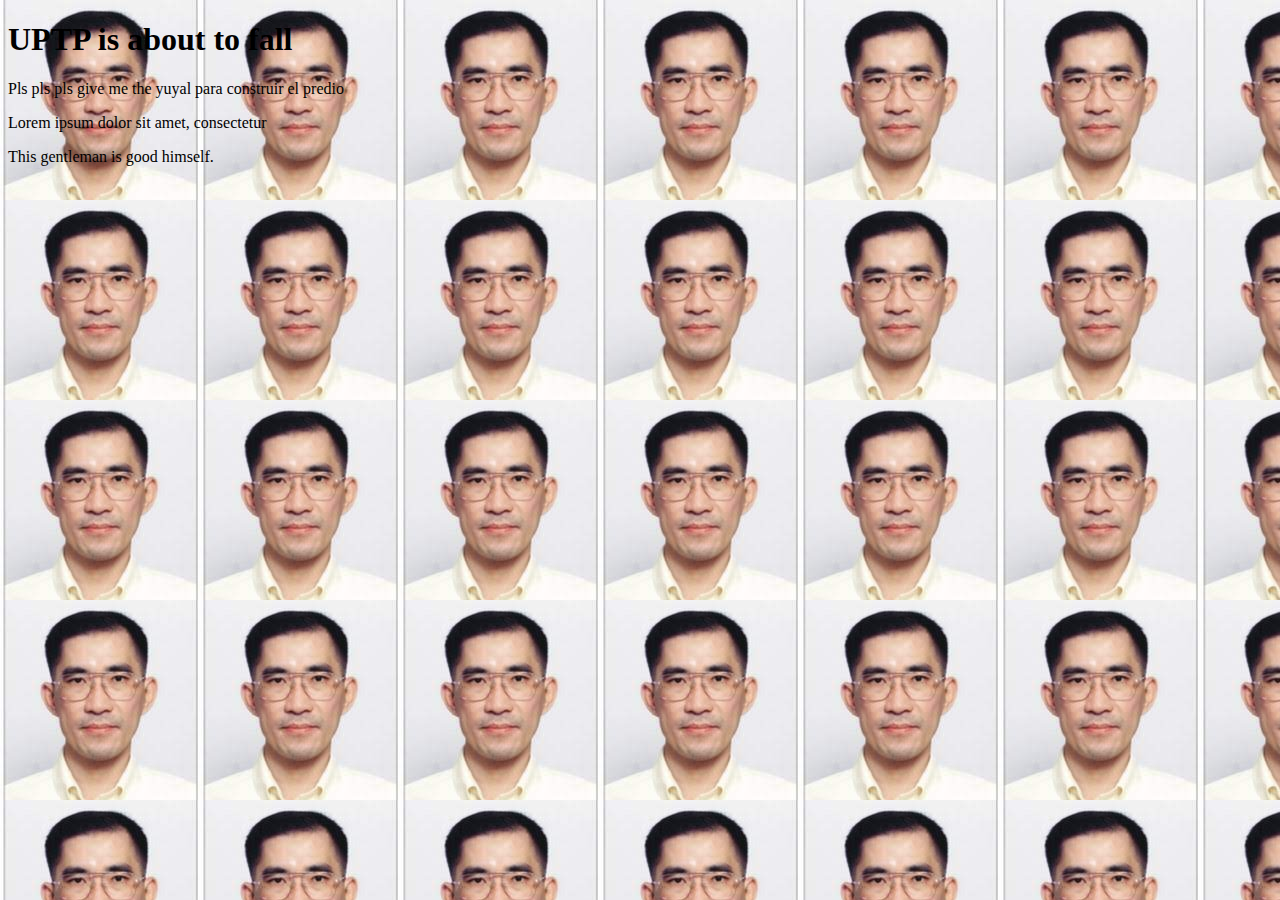
==== index.html @ 1a2c5392 "Now we praise Prof. Yang" ====
<!DOCTYPE html>
<html lang="en">
<head>
    <meta charset="UTF-8">
    <meta http-equiv="X-UA-Compatible" content="IE=edge">
    <meta name="viewport" content="width=device-width, initial-scale=1.0">
    <title>Document</title>
    
    <style>
        body {
        background-image: url("profyang.jfif");
        }
    </style>
</head>
<body>
    <h1>UPTP is about to fall</h1>
    <p>Pls pls pls give me the yuyal para construir el predio</p>
    <p>Lorem ipsum dolor sit amet, consectetur</p>
    <p>This gentleman is good himself.</p>
</body>
</html>
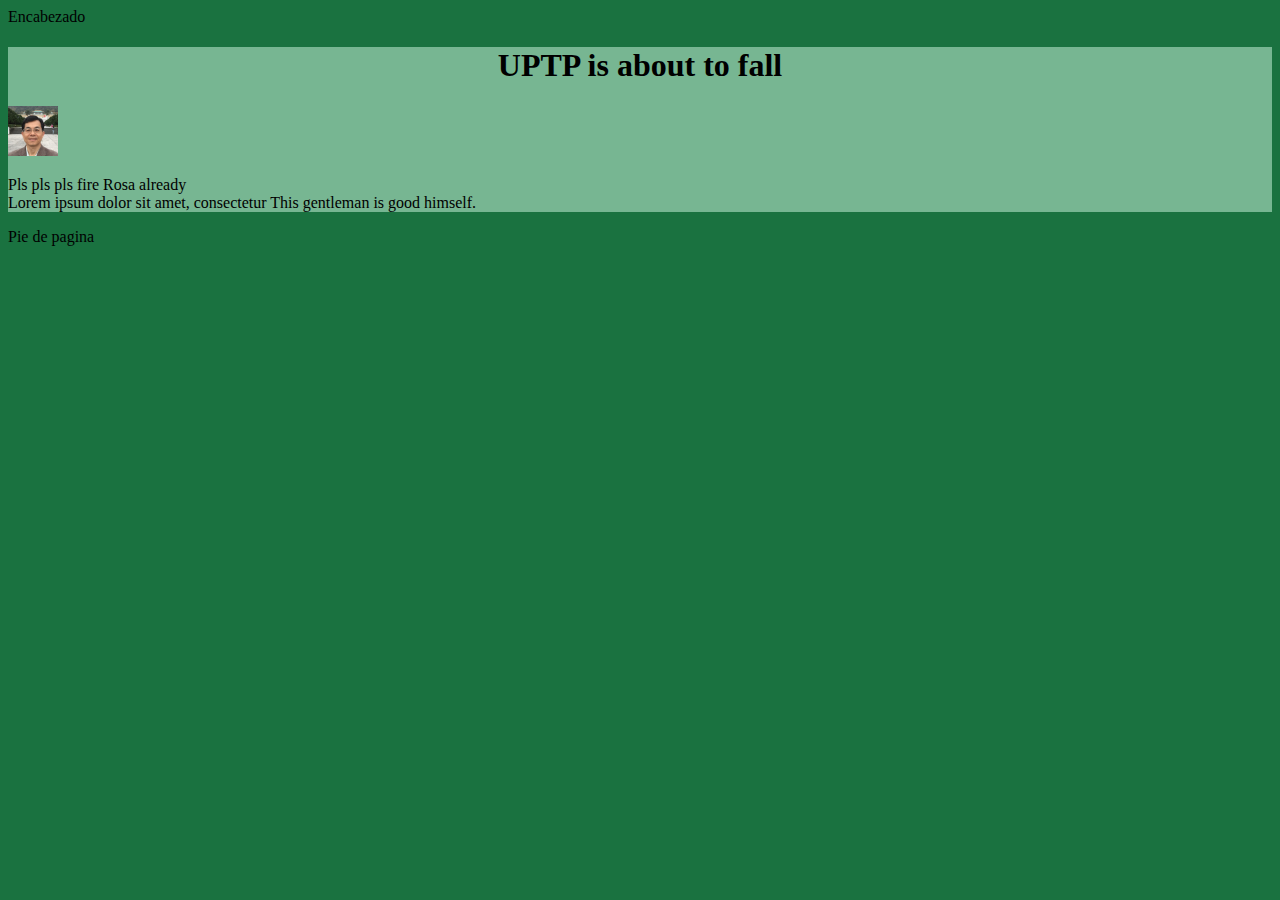
==== commit 14525a80: "Added css file." ====
--- a/index.html
+++ b/index.html
@@ -4,18 +4,25 @@
     <meta charset="UTF-8">
     <meta http-equiv="X-UA-Compatible" content="IE=edge">
     <meta name="viewport" content="width=device-width, initial-scale=1.0">
-    <title>Document</title>
+    <title>ZoomerSan</title>
     
-    <style>
-        body {
-        background-image: url("profyang.jfif");
-        }
-    </style>
+    <!-- Import css file from css folder.. -->
+    <link rel="stylesheet" href="css/main.css">
 </head>
 <body>
-    <h1>UPTP is about to fall</h1>
-    <p>Pls pls pls give me the yuyal para construir el predio</p>
-    <p>Lorem ipsum dolor sit amet, consectetur</p>
-    <p>This gentleman is good himself.</p>
+    <header>Encabezado</header>
+    <section>
+        <div class="navLeft"></div>
+        <div class="navCenter">
+            <h1 class="uptptitle">UPTP is about to fall</h1>            
+            <img src="chiu.jpg" alt="Laoshi" width="50" height="50">
+            <p>Pls pls pls fire Rosa already <br>
+            Lorem ipsum dolor sit amet, consectetur
+            This gentleman is good himself.</p>
+
+        </div>
+        <aside class="navRight"></aside>
+    </section>
+    <footer>Pie de pagina</footer>
 </body>
 </html>--- a/css/main.css
+++ b/css/main.css
@@ -0,0 +1,18 @@
+* {
+    box-sizing: border-box;
+  }
+
+body {
+    background-color: #1a7240;
+}
+
+.uptptitle{
+    text-align: center;
+}
+
+.navCenter{
+    /*float:right;*/
+    /*width: 90%;*/
+    background-color: #77b692;
+    display: block;
+  }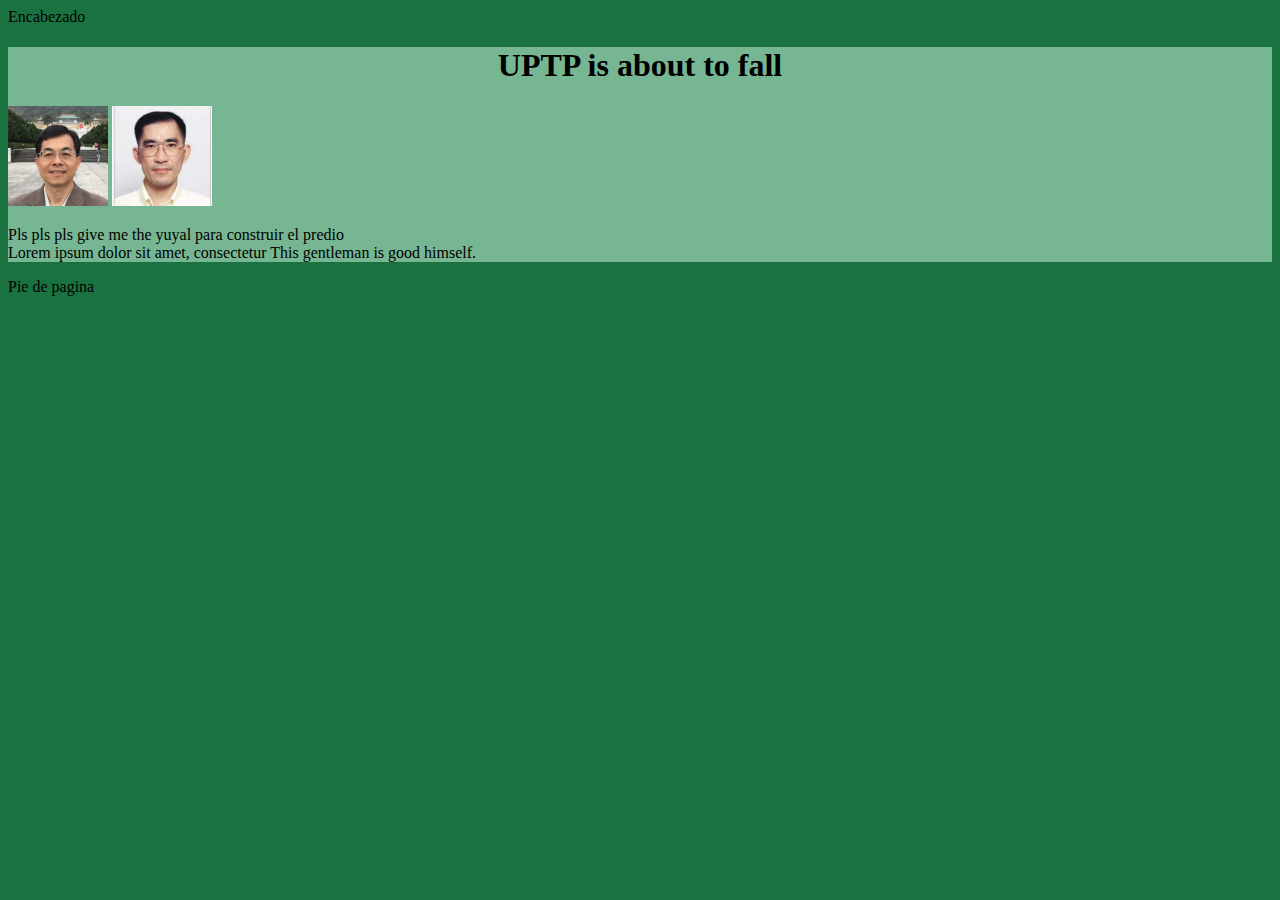
==== commit a2745359: "Merge branch 'main' of https://github.com/onelazyprogrammer/webpage_test into main" ====
--- a/index.html
+++ b/index.html
@@ -8,6 +8,11 @@
     
     <!-- Import css file from css folder.. -->
     <link rel="stylesheet" href="css/main.css">
+      <style>
+        body {
+        /*background-image: url("profyang.jfif");*/
+        }
+    </style>
 </head>
 <body>
     <header>Encabezado</header>
@@ -15,8 +20,9 @@
         <div class="navLeft"></div>
         <div class="navCenter">
             <h1 class="uptptitle">UPTP is about to fall</h1>            
-            <img src="chiu.jpg" alt="Laoshi" width="50" height="50">
-            <p>Pls pls pls fire Rosa already <br>
+            <img src="chiu.jpg" alt="Laoshi" width="100" height="100">
+            <img src="profyang.jfif" alt="Profyang" width="100" height="100">
+            <p>Pls pls pls give me the yuyal para construir el predio<br>
             Lorem ipsum dolor sit amet, consectetur
             This gentleman is good himself.</p>
 
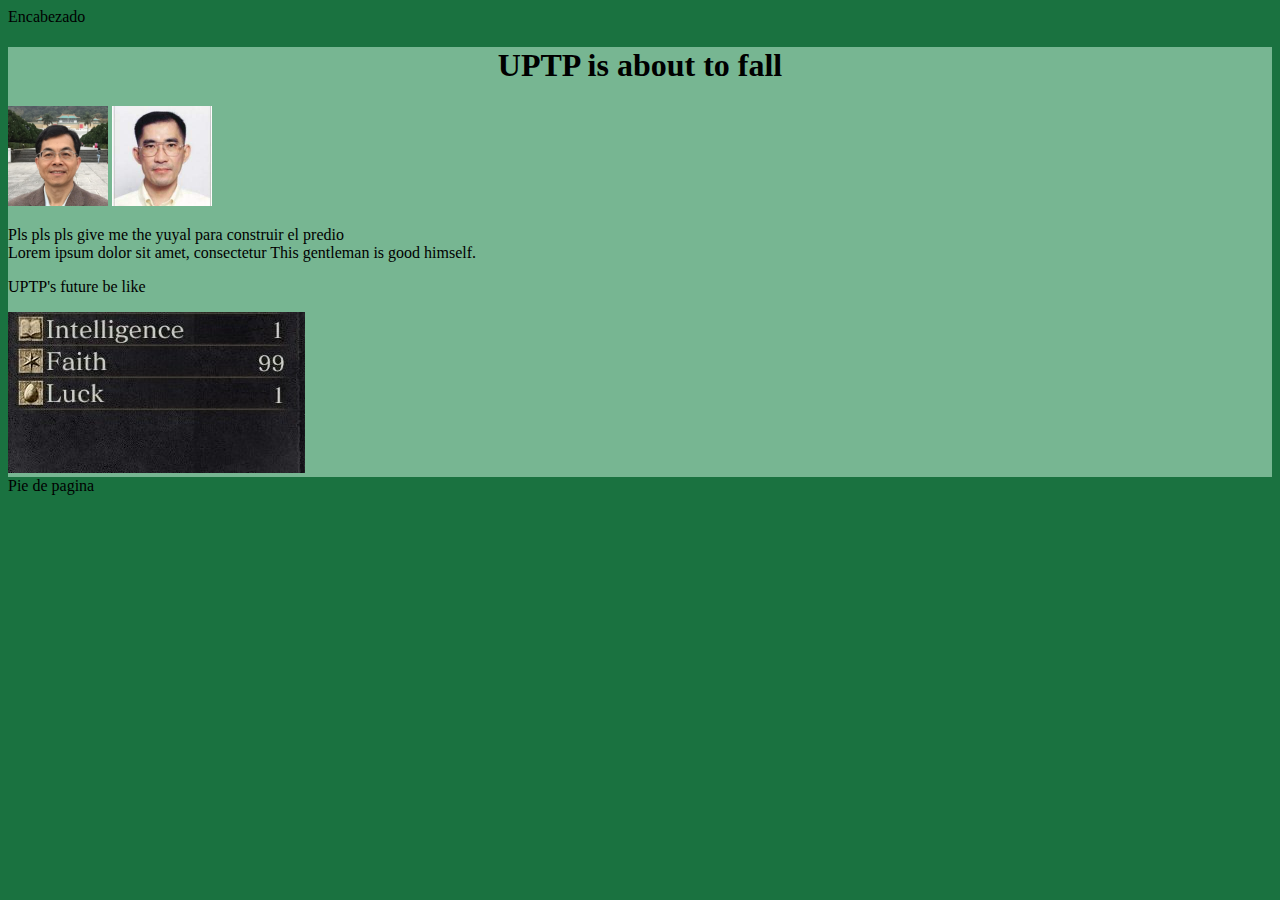
==== commit 7d35150b: "Added a meme." ====
--- a/index.html
+++ b/index.html
@@ -25,6 +25,8 @@
             <p>Pls pls pls give me the yuyal para construir el predio<br>
             Lorem ipsum dolor sit amet, consectetur
             This gentleman is good himself.</p>
+            <p>UPTP's future be like</p>
+            <img src="FGgCe5CXMAc3vfb.jpg">
 
         </div>
         <aside class="navRight"></aside>
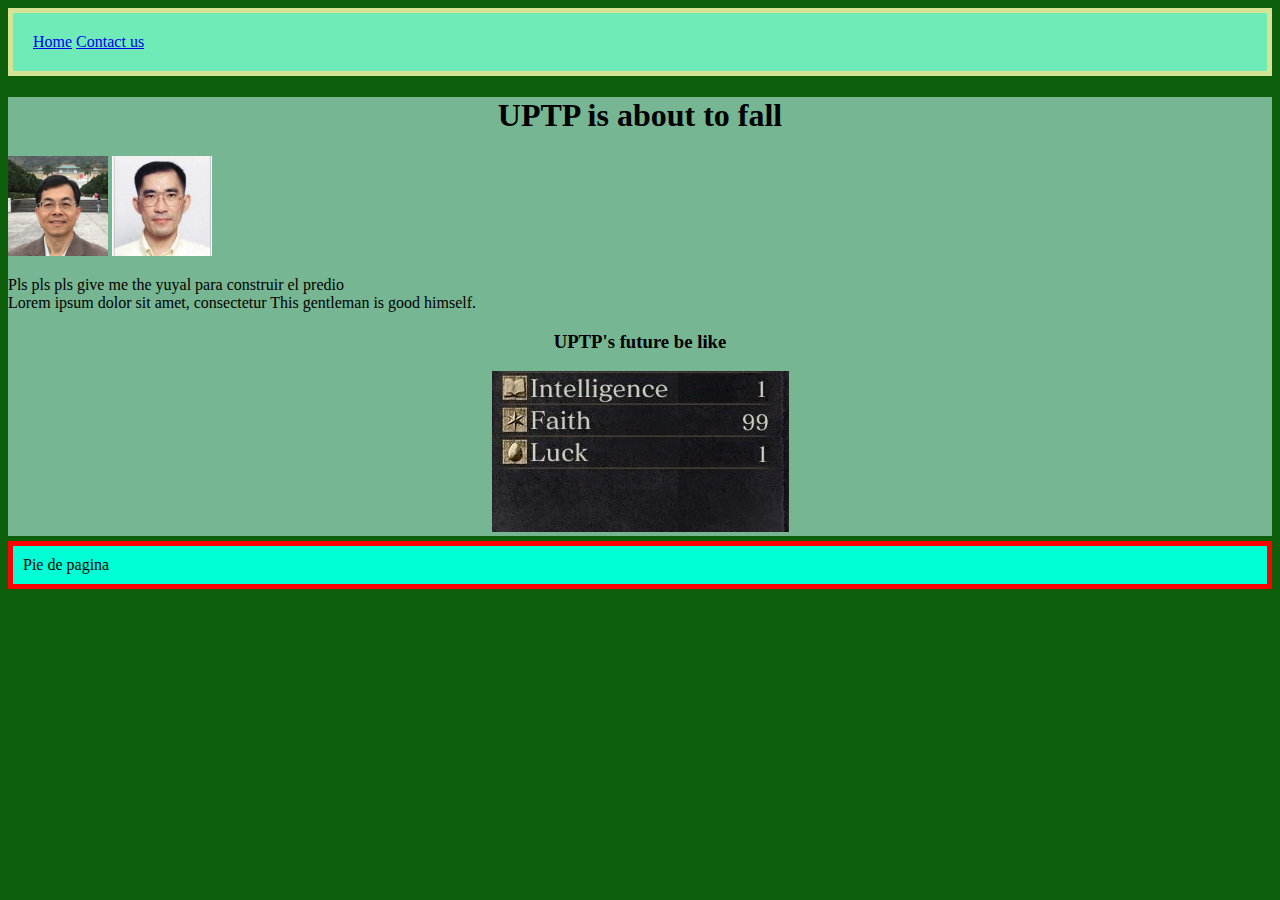
==== commit 79687210: "added som divs, header, footer, css." ====
--- a/index.html
+++ b/index.html
@@ -4,30 +4,35 @@
     <meta charset="UTF-8">
     <meta http-equiv="X-UA-Compatible" content="IE=edge">
     <meta name="viewport" content="width=device-width, initial-scale=1.0">
+
     <title>ZoomerSan</title>
     
     <!-- Import css file from css folder.. -->
     <link rel="stylesheet" href="css/main.css">
-      <style>
-        body {
-        /*background-image: url("profyang.jfif");*/
-        }
-    </style>
 </head>
 <body>
-    <header>Encabezado</header>
+    <header>
+       <div class="contenedorEnlaces">
+            <div class="enlaces">
+                <a href="index.html">Home</a>
+                <a href="index.html">Contact us</a>
+            </div>
+        </div> 
+    </header>
+
     <section>
         <div class="navLeft"></div>
         <div class="navCenter">
             <h1 class="uptptitle">UPTP is about to fall</h1>            
-            <img src="chiu.jpg" alt="Laoshi" width="100" height="100">
-            <img src="profyang.jfif" alt="Profyang" width="100" height="100">
+            <img src="img/chiu.jpg" alt="Laoshi" width="100" height="100">
+            <img src="img/profyang.jpg" alt="Profyang" width="100" height="100">
             <p>Pls pls pls give me the yuyal para construir el predio<br>
             Lorem ipsum dolor sit amet, consectetur
             This gentleman is good himself.</p>
-            <p>UPTP's future be like</p>
-            <img src="FGgCe5CXMAc3vfb.jpg">
-
+            <div class="center">
+                <h3>UPTP's future be like</h3>
+                <img src="img/Faith.jpg">
+            </div>
         </div>
         <aside class="navRight"></aside>
     </section>
--- a/css/main.css
+++ b/css/main.css
@@ -2,10 +2,35 @@
     box-sizing: border-box;
   }
 
+/* Etiquetas */
 body {
-    background-color: #1a7240;
+  background-color: #0e5f0b;
 }
 
+header {
+  background-color: rgb(111, 235, 183);
+  margin-top: 5px;
+  padding: 10px;
+  border-color: rgb(213, 228, 148);
+  border-width: 5px;
+  border-style:solid;
+}
+
+footer{
+  background-color: rgb(0, 255, 213);
+  margin-top: 5px;
+  padding: 10px;
+  border-color: red;
+  border-width: 5px;
+  border-style: solid;
+
+}
+
+/* Selectors */
+.enlaces{
+  margin: 10px;
+  flex: auto;
+}
 .uptptitle{
     text-align: center;
 }
@@ -15,4 +40,8 @@
     /*width: 90%;*/
     background-color: #77b692;
     display: block;
+  }
+
+  .center{
+    text-align: center;
   }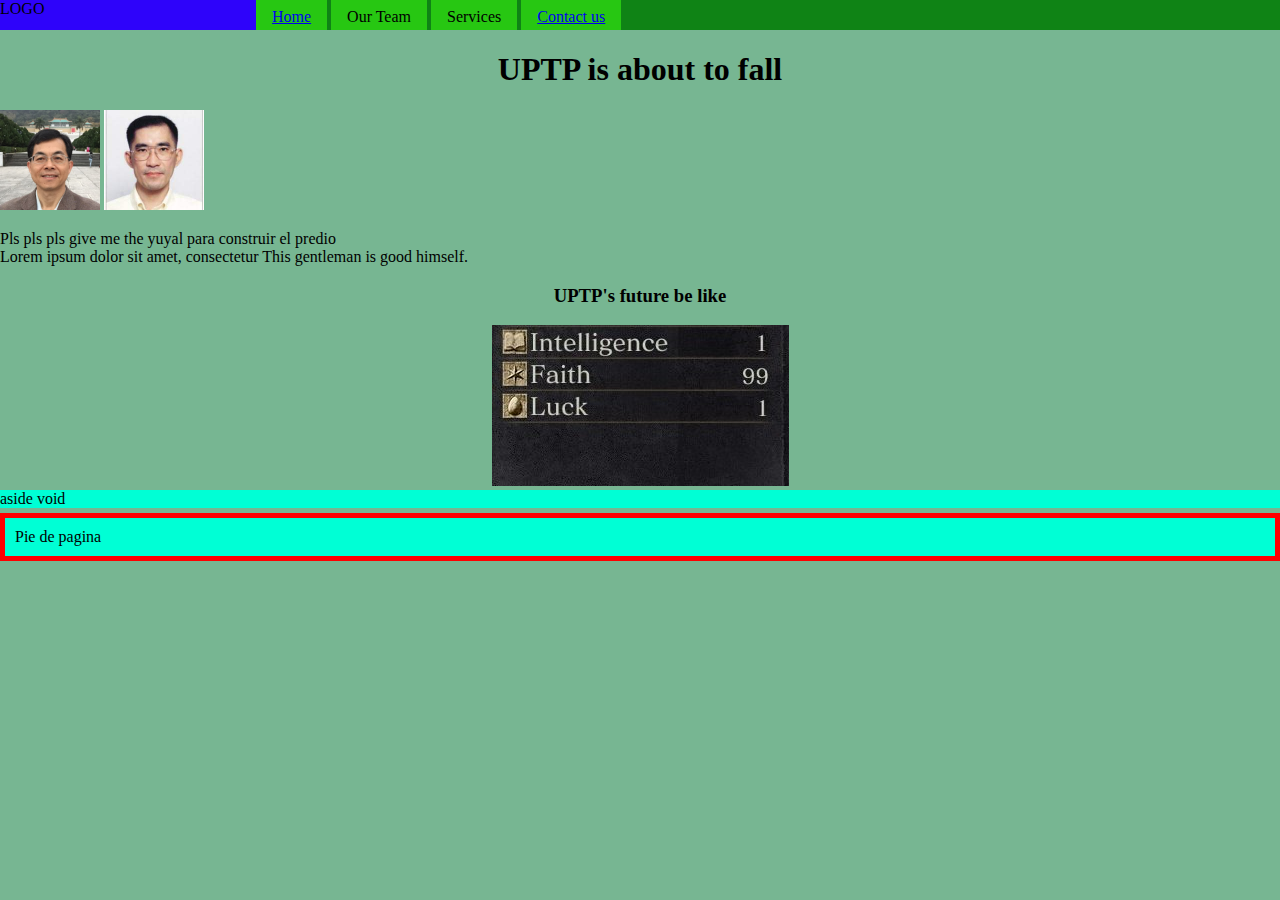
==== commit 838eddac: "working on header links." ====
--- a/index.html
+++ b/index.html
@@ -11,17 +11,19 @@
     <link rel="stylesheet" href="css/main.css">
 </head>
 <body>
-    <header>
-       <div class="contenedorEnlaces">
-            <div class="enlaces">
-                <a href="index.html">Home</a>
-                <a href="index.html">Contact us</a>
-            </div>
-        </div> 
-    </header>
+    <!--<header>Prueba</header><-->
+    <nav>
+        <div class="navLeft">LOGO</div>
+        <div class="navRight">
+            <div class="navItem"><a href="index.html">Home</a></div>
+            <div class="navItem"><a hred="index.html">Our Team</a></div>
+            <div class="navItem"><a hred="index.html">Services</a></div>
+            <div class="navItem"><a href="index.html">Contact us</a></div>
+        </div>
+    </nav> 
 
     <section>
-        <div class="navLeft"></div>
+        <!--<div class="sectionLeft">seccion izquierda</div>-->
         <div class="navCenter">
             <h1 class="uptptitle">UPTP is about to fall</h1>            
             <img src="img/chiu.jpg" alt="Laoshi" width="100" height="100">
@@ -34,7 +36,7 @@
                 <img src="img/Faith.jpg">
             </div>
         </div>
-        <aside class="navRight"></aside>
+        <aside>aside void</aside>
     </section>
     <footer>Pie de pagina</footer>
 </body>
--- a/css/main.css
+++ b/css/main.css
@@ -1,19 +1,58 @@
 * {
     box-sizing: border-box;
-  }
+}
 
 /* Etiquetas */
 body {
-  background-color: #0e5f0b;
+  background-color: #77b692;
+  margin: 0px;
 }
 
 header {
-  background-color: rgb(111, 235, 183);
-  margin-top: 5px;
-  padding: 10px;
-  border-color: rgb(213, 228, 148);
-  border-width: 5px;
-  border-style:solid;
+  background-color: blue;
+}
+
+/* Selectors */
+nav{
+  width: 100%;
+  height: 30px;
+  margin: 0;
+  padding: 0px;
+  background-color: rgb(15, 131, 21);
+  display:flex;
+}
+
+.navLeft{
+  width: 20%;
+  margin:0;
+  padding: 8px, 16px;
+  height: 30px;
+  background-color: rgba(47, 0, 255, 0.979);
+  display: inline-block;
+}
+
+.navRight a{
+  width: 100%;
+  margin:0;
+  padding: 8px 16px;
+  height: 30px;
+  background-color: rgb(39, 199, 18);
+  display: inline-block;
+}
+
+.navRight a:hover{
+  background-color: green;
+  color: white;
+}
+
+.navItem{
+  background-color: rgb(9, 255, 0);
+  display: inline-block;
+  height: 30px;
+}
+
+section{
+  background-color: rgb(0, 255, 213);
 }
 
 footer{
@@ -23,14 +62,9 @@
   border-color: red;
   border-width: 5px;
   border-style: solid;
-
+  
 }
 
-/* Selectors */
-.enlaces{
-  margin: 10px;
-  flex: auto;
-}
 .uptptitle{
     text-align: center;
 }
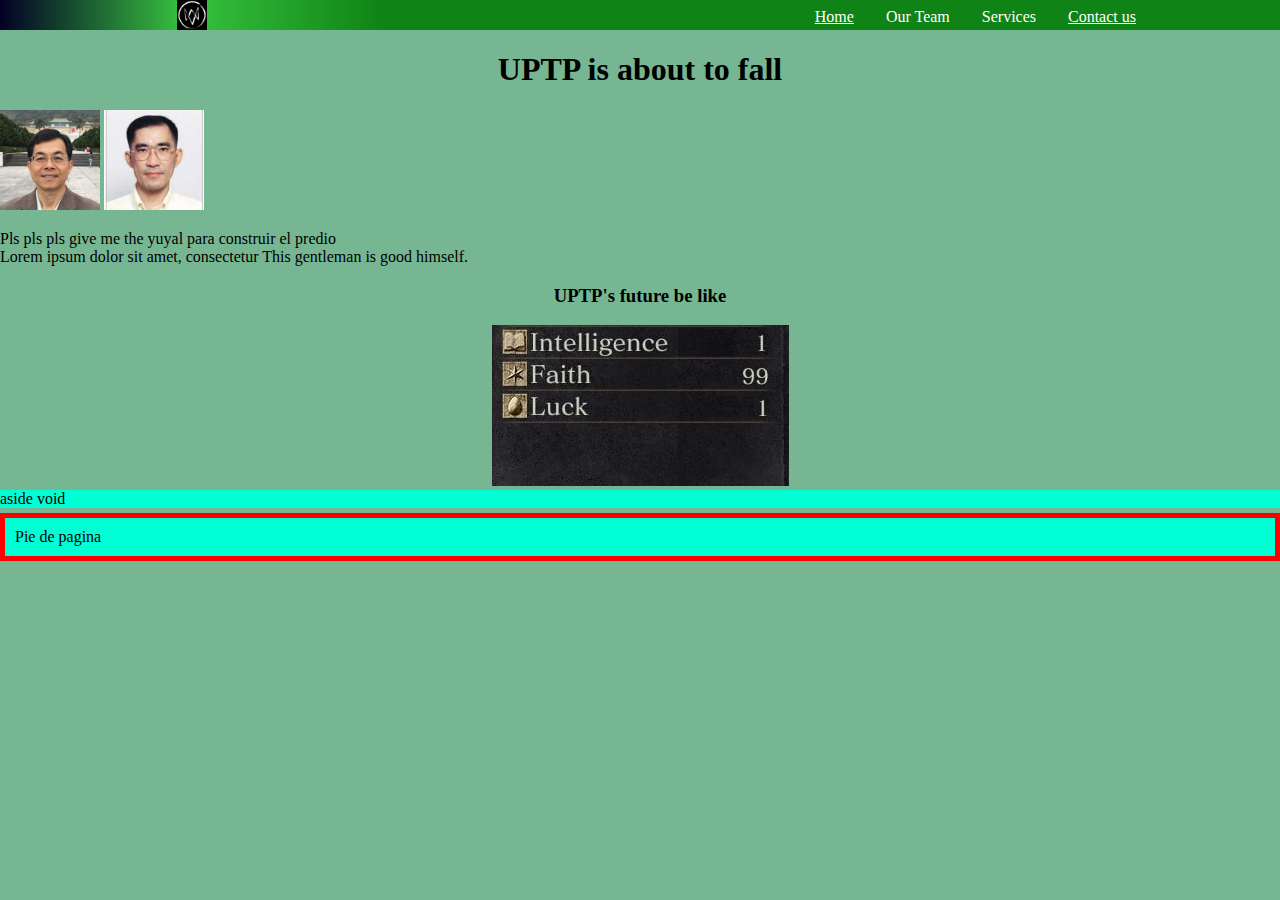
==== commit 2872613e: "Gradient color on nav section." ====
--- a/index.html
+++ b/index.html
@@ -11,9 +11,11 @@
     <link rel="stylesheet" href="css/main.css">
 </head>
 <body>
-    <!--<header>Prueba</header><-->
+    <!--<header>Prueba</header>-->
     <nav>
-        <div class="navLeft">LOGO</div>
+        <div class="navLeft">
+            <img src="/img/watchdogs.jpg" alt="Team Logo" width="30" height="30">
+        </div>
         <div class="navRight">
             <div class="navItem"><a href="index.html">Home</a></div>
             <div class="navItem"><a hred="index.html">Our Team</a></div>
--- a/css/main.css
+++ b/css/main.css
@@ -23,32 +23,48 @@
 }
 
 .navLeft{
-  width: 20%;
+  /* gradiant code background */
+  background: rgb(2,0,36);
+  background: -moz-linear-gradient(90deg, rgba(2,0,36,1) 0%, rgba(56,195,64,1) 48%, rgba(15,131,21,1) 100%);
+  background: -webkit-linear-gradient(90deg, rgba(2,0,36,1) 0%, rgba(56,195,64,1) 48%, rgba(15,131,21,1) 100%);
+  background: linear-gradient(90deg, rgba(2,0,36,1) 0%, rgba(56,195,64,1) 48%, rgba(15,131,21,1) 100%);
+  filter: progid:DXImageTransform.Microsoft.gradient(startColorstr="#020024",endColorstr="#0f8315",GradientType=1);
+  /* end gradiant code background*/
+  width: 30%;
   margin:0;
   padding: 8px, 16px;
   height: 30px;
-  background-color: rgba(47, 0, 255, 0.979);
-  display: inline-block;
+  display: inline-flex;
+  justify-content: center;
 }
+
+.navRight{
+  width: 60%;
+  display: inline-flex;
+  justify-content: flex-end;
+  background-color: #0f8315;
+  height: 30px;
+}
+
+.navItem{
+
+  color:white
+}
+
 
 .navRight a{
   width: 100%;
   margin:0;
   padding: 8px 16px;
   height: 30px;
-  background-color: rgb(39, 199, 18);
+  background-color: #0f8315;
+  color:white;
   display: inline-block;
 }
 
 .navRight a:hover{
-  background-color: green;
-  color: white;
-}
-
-.navItem{
-  background-color: rgb(9, 255, 0);
-  display: inline-block;
-  height: 30px;
+  background-color: #77b692;
+  color: black;
 }
 
 section{
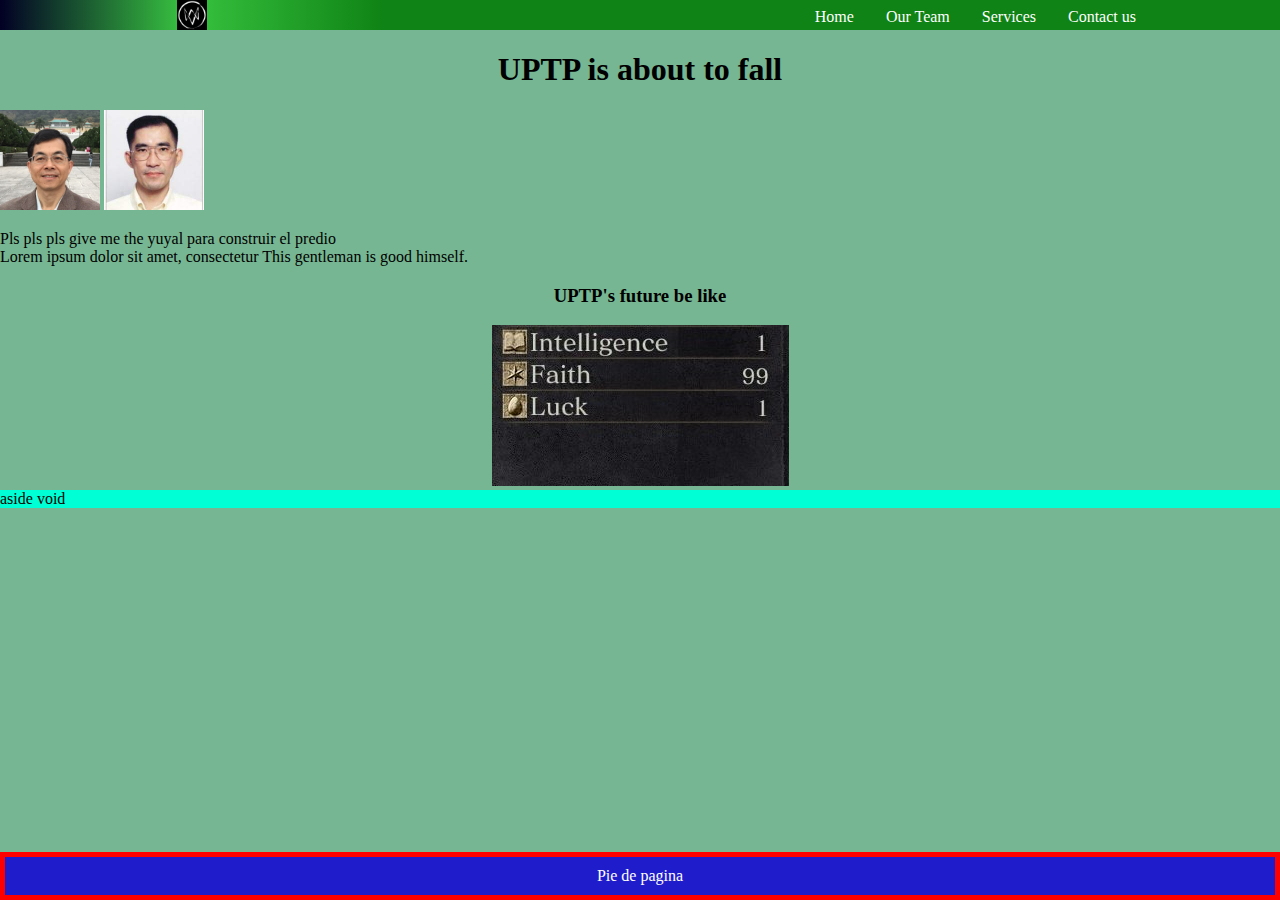
==== commit fb1ae3f6: "Added contact, services, team, link fixed." ====
--- a/index.html
+++ b/index.html
@@ -18,9 +18,9 @@
         </div>
         <div class="navRight">
             <div class="navItem"><a href="index.html">Home</a></div>
-            <div class="navItem"><a hred="index.html">Our Team</a></div>
-            <div class="navItem"><a hred="index.html">Services</a></div>
-            <div class="navItem"><a href="index.html">Contact us</a></div>
+            <div class="navItem"><a href="/html/team.html">Our Team</a></div>
+            <div class="navItem"><a href="/html/services.html">Services</a></div>
+            <div class="navItem"><a href="/html/contact.html">Contact us</a></div>
         </div>
     </nav> 
 
--- a/css/main.css
+++ b/css/main.css
@@ -59,6 +59,7 @@
   height: 30px;
   background-color: #0f8315;
   color:white;
+  text-decoration: none;
   display: inline-block;
 }
 
@@ -71,13 +72,26 @@
   background-color: rgb(0, 255, 213);
 }
 
+.sectionTeam{
+  display: flex;
+  justify-content: space-around;
+}
+
 footer{
-  background-color: rgb(0, 255, 213);
+  background-color: rgb(31, 28, 204);
+  width: 100%;
   margin-top: 5px;
   padding: 10px;
+
   border-color: red;
   border-width: 5px;
   border-style: solid;
+
+  text-align: center;
+  color: white;
+
+  position: absolute;
+  bottom: 0;
   
 }
 
